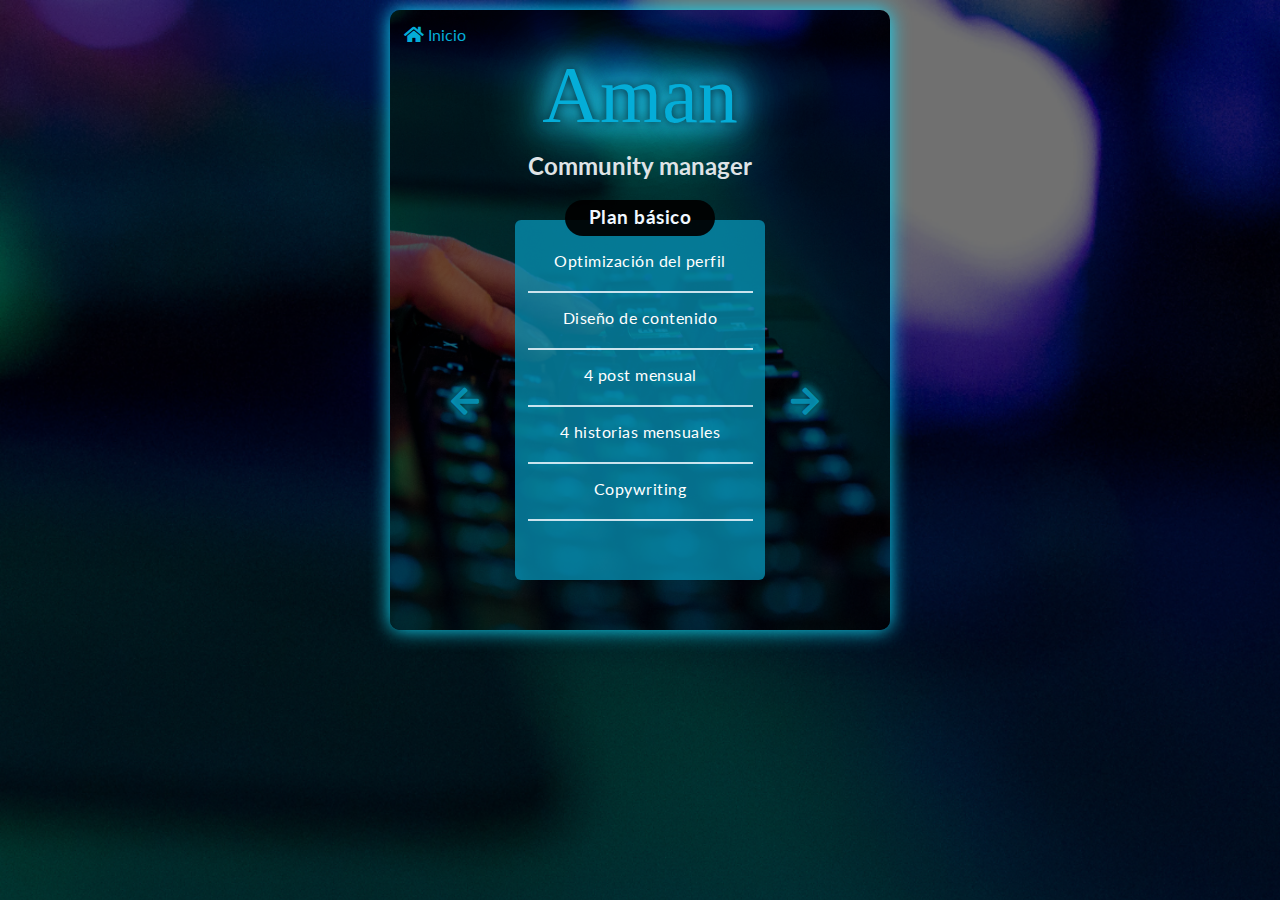
==== community.html @ 7cb7523f "primer commit" ====
<!DOCTYPE html>
<html lang="en">
<head>
    <meta charset="UTF-8">
    <meta name="viewport" content="width=device-width, initial-scale=1.0">
    <title>Aman</title>
    <link rel="stylesheet" href="estilos.css">
    <link href="https://db.onlinewebfonts.com/c/20e9fce1ca54ce1d7b7a7329de9bdaef?family=Gistesy" rel="stylesheet">
    <link href='https://fonts.googleapis.com/css?family=Lato:400,700' rel='stylesheet' type='text/css'>
   <link rel="stylesheet" href="https://cdnjs.cloudflare.com/ajax/libs/font-awesome/5.15.4/css/all.min.css">
</head>
<body>


    <div class="principal" >

        <button class="inicio" ><a href="index.html"><i class="fas fa-home"></i>Inicio</a></button>
        
        <p>Aman</p>
        <h1>Community manager</h1>
        <div class="carousel">
            <div class="carousel-inner">
              <div class="carousel-item active">
                <div class="content">
              
                    <div class="plan" id="planes">
                        <h3 class="planes">Plan básico</h3>
                        <h4>Optimización del perfil</h4>
                        <h4>Diseño de contenido</h4>
                        <h4>4 post mensual</h4>
                        <h4>4 historias mensuales</h4>
                        <h4>Copywriting</h4>
                    </div>
                </div>
              </div>

              <div class="carousel-item">
                <div class="content"> 
                  <div class="plan" id="planes1">
                    <h3 class="planes">Plan Medio</h3>
                      <h4>Optimización del perfil</h4>
                      <h4>Diseño de contenido</h4>
                      <h4>6 post mensual</h4>
                      <h4>10 historias mensuales</h4>
                      <h4>Copywriting</h4>
                  </div>
                </div>
              </div>

              <div class="carousel-item">
                <div class="content">
                    <div class="plan" id="planes2">
                        <h3 class="planes">Plan premium</h3>
                        <h4>Optimización del perfil</h4>
                        <h4>Diseño de contenido</h4>
                        <h4>6 post mensual</h4>
                        <h4>12 historias mensuales</h4>
                        <h4>3 reel</h4>
                        <h4>Copywriting</h4>
                    </div>
                </div>
              </div>

            </div>
            <button class="prev" onclick="changeSlide(-1)"><i class="fas fa-arrow-left" id="atras"></i></button>
            <button class="next" onclick="changeSlide(1)"><i class="fas fa-arrow-right" id="adelante"></i></button>
          </div>


        </div>
    



    



        <script>
            let slideIndex = 1; // Inicializa el índice en 1 en lugar de 0
            showSlides(slideIndex);
             
            function showSlides(n) {
                let slides = document.getElementsByClassName("carousel-item");
              if (n > slides.length) {slideIndex = 1} // Si el índice supera la cantidad de diapositivas, regresa al principio
              if (n < 1) {slideIndex = slides.length} // Si el índice es menor que 1, muestra la última diapositiva
              for (let i = 0; i < slides.length; i++) {
                slides[i].style.display = "none";
              }
              slides[slideIndex-1].style.display = "block" ; // Muestra la diapositiva actual
            }
            
            function changeSlide(n) {
              showSlides(slideIndex += n);
              
            }
            const plan = document.getElementById('planes');
            const plan1 = document.getElementById('planes1');
            const plan2 = document.getElementById('planes2');

const adelante = document.getElementById('adelante');

const atras = document.getElementById('atras');

adelante.onclick = () => {
   
    plan.classList.add('moveRightAnimation');
    plan1.classList.add('moveRightAnimation');
    plan2.classList.add('moveRightAnimation');
  
    setTimeout(() => {
        plan.classList.remove('moveRightAnimation');
    }, 500); 
};
atras.onclick = () => {
   
   plan.classList.add('moveRightAnimation2');
   plan1.classList.add('moveRightAnimation2');
   plan2.classList.add('moveRightAnimation2');
 
   setTimeout(() => {
       plan.classList.remove('moveRightAnimation');
   }, 500); 
};


            </script>
            
   
</body>
</html>
---- estilos.css ----
@import url(https://db.onlinewebfonts.com/c/20e9fce1ca54ce1d7b7a7329de9bdaef?family=Gistesy);
@font-face {
    font-family: "Lato";
    src: url('698242188-Lato-Bla.eot');
    src: url('698242188-Lato-Bla.eot?#iefix') format('embedded-opentype'),
    url('698242188-Lato-Bla.svg#Lato Black') format('svg'),
    url('698242188-Lato-Bla.woff') format('woff'),
    url('698242188-Lato-Bla.ttf') format('truetype');
    font-weight: normal;
    font-style: normal;
}
*{
    margin: 0;
    padding: 0;
    font-family: 'Lato';
}
body{
    display: flex;
    justify-content: center;
    background-image: url('imagenes/2.png');

    background-size: cover;

}
.principal{
    display: flex;
    flex-direction: column;
    align-items: center;
    background-image: url('imagenes/2.png');
    background-position:center;
    background-size: cover;
    background-repeat: no-repeat;
    margin-top: 10px;
    margin-bottom: 10PX;
    width: 500px;
    height: 620px;
    box-shadow: 0 0 20px rgb(16, 223, 255);
    border-radius: 10px;
}
.principal .inicio{
    background-color: transparent;
    position: absolute;
    width: 80px;
    margin-left: -410px;
  margin-top: 0px;
}
.principal .inicio a{
    color: #04add8;
    font-size: 1rem;
  
}
.principal .inicio a i{
 padding-right:4px ;
 font-size: 1.1rem;
  
}
.principal .inicio a:hover{
    color: #37d7ff;
    font-size: 16.4px;
}

.principal p{
    font-family:gistesy ;
    font-size: 5rem;
    margin-top: 40px;
    margin-bottom: 10px;
    color: #04add8;
    text-shadow: 0 0 10px rgb(4, 29, 38) , 0 0 20px rgb(9, 196, 234) , 0 0 30px rgb(101, 206, 255) , 0 0 40px #00d5ff , 0 0 70px #00ffff , 0 0 80px #00ffff , 0 0 100px #00ffff ;
    animation:luz 4s ease ;
}
@keyframes luz {
    0% { opacity: 1; } /* Inicio de la animación */
    50% {  opacity: 0.1; } /* 50% de la animación */
    100% { opacity: 1; } /* Fin de la animación */
}

.principal h1{
    color: rgb(223, 227, 230);
    font-size: 1.5rem;
    margin-bottom: 20px;
}
.principal h2{
    text-align: center;
    margin-bottom: 20px;
    color: rgb(223, 227, 230);
    font-weight: normal;
    font-size: 1.1rem;
    letter-spacing: 0.6px;
}
.principal button{
    width: 230px;
    height: 48px;
    background-color: #0691b4c3;
    border: none;
    border-radius: 20px;
   
    margin-top: 30px;
    font-size: 1.1rem;
    cursor: pointer;
}
.principal button a{
    text-decoration: none;
    color: rgb(255, 255, 255);
}
.principal button a:hover{
    text-decoration:underline;
   
}



/* Community manager */

.plan{
    display: flex;
    flex-direction: column;
    align-items: center;
    background-color: #0691b4c3 ;
    color: rgb(255, 255, 255);
    width: 250px;
    height: 360px;
    border-radius: 6px;
    margin-top: 20px;
}
 .planes{
    text-align: center;
    height: 30px;
    padding-top: 6px;
    margin-top: -20px;
    border: none;
    border-radius: 30px;
    background-color: rgba(0, 0, 0, 0.928);
    color: aliceblue;
    width: 60%;
    letter-spacing: 0.5px;
    z-index: 1;
    
}
.diseños{
    text-align: center;
    height: 30px;
    padding-top: 6px;
    margin-top: -10px;
    margin-bottom: 10px;
    margin-left: 25px;
    border: none;
    border-radius: 30px;
    background-color: rgba(0, 0, 0, 0.824);
    color: aliceblue;
    width: 80%;
    letter-spacing: 0.5px;
    font-weight: lighter;
    z-index: 1;
}
.plan h4{
    width: 90%;
    margin-top: 15px;
    text-align: center;
    border-bottom: 2px solid rgba(240, 248, 255, 0.842);
    height: 40px;
    font-weight: normal;
    letter-spacing: 0.5px;
}


/*DISEÑO WEB*/
.diseño{
    width: 260px;
    height: 390px;

}
.diseño img{
    width: 100%;
    height: 100%;
    border-radius: 6px;
}


/* CARRUSEL */
.carousel {
    position: relative;
    max-width: 600px;
    margin: 0 auto;
  }
  
  .carousel-inner {
    display: flex;
  }
  
  .carousel-item {
    display: none;
    transition: transform 0.5s ease;
  }
  
  .carousel-item.active {
    display: block;
    transform: translateX(0);
  }
  
  .carousel-item.next {
    transform: translateX(100%);
  }
  
  .carousel-item.prev {
    transform: translateX(-100%);
  }
  
  

  
 .carousel button {
    position: absolute;
    top: 45%;
    transform: translateY(-50%);
    background-color:transparent;
    color:  #06a6cec3;
    border: none;
    text-shadow: 0 0 5px rgb(4, 29, 38) , 0 0 5px rgba(9, 141, 167, 0.801) , 0 0 10px rgba(10, 95, 134, 0.522) , 0 0 10px #0488a3 , 0 0 20px #0688a9a0 , 0 0 90px #05809fb7 , 0 0 10px #04b9b9 ;
    cursor: pointer;

  }
  
  .carousel .prev {
    width: 60px;
   margin-left: -80px;
  }
  
  .carousel .next {
    width: 60px;
    margin-left: 260px;
  }
  .carousel button i{
    font-size: 2rem;
    
  }
  
  .plan {
    /* Estilos para el elemento plan */
    transition: opacity 0.8s ease; /* Transición para suavizar el cambio de opacidad */
}

.moveRightAnimation {
    animation: moveRight 0.5s ease;
}


@keyframes moveRight {
    0% { transform: translateX(0); opacity: 1; } /* Inicio de la animación */
    50% { transform: translateX(15px); opacity: 0.1; } /* 50% de la animación */
    100% { transform: translateX(0); opacity: 1; } /* Fin de la animación */
}
.moveRightAnimation2{
    animation: moveRight 0.5s ease;
}

/*RESPONSIVE*/

@media (max-width:550px){
    .principal{
        margin: 0;
        border-radius: 0px;
        width: 100%;
        height: 640px;
    }
    .principal p{
        margin-top: 20px;
       
        }
        .principal h1{
            font-size: 1.4rem;
         
        }
        .principal h2{
            font-size: 1rem;
        
        }
        .carousel .prev {
           margin-left: -70px;
          }
          
          .carousel .next {
            margin-left: 250px;
          }
          .carousel button i{
            font-size: 1.9rem;
          }

          .principal .inicio{
            margin-left: -310px;
       
        }
        .principal .inicio a{
            color: #04add8;
            font-size: 1rem;
          
        }
        .principal .inicio a i{
         padding-right:3px ;
         font-size: 1rem;
          
        }
        .diseño{
     
            height: 410px;
        
        }
}
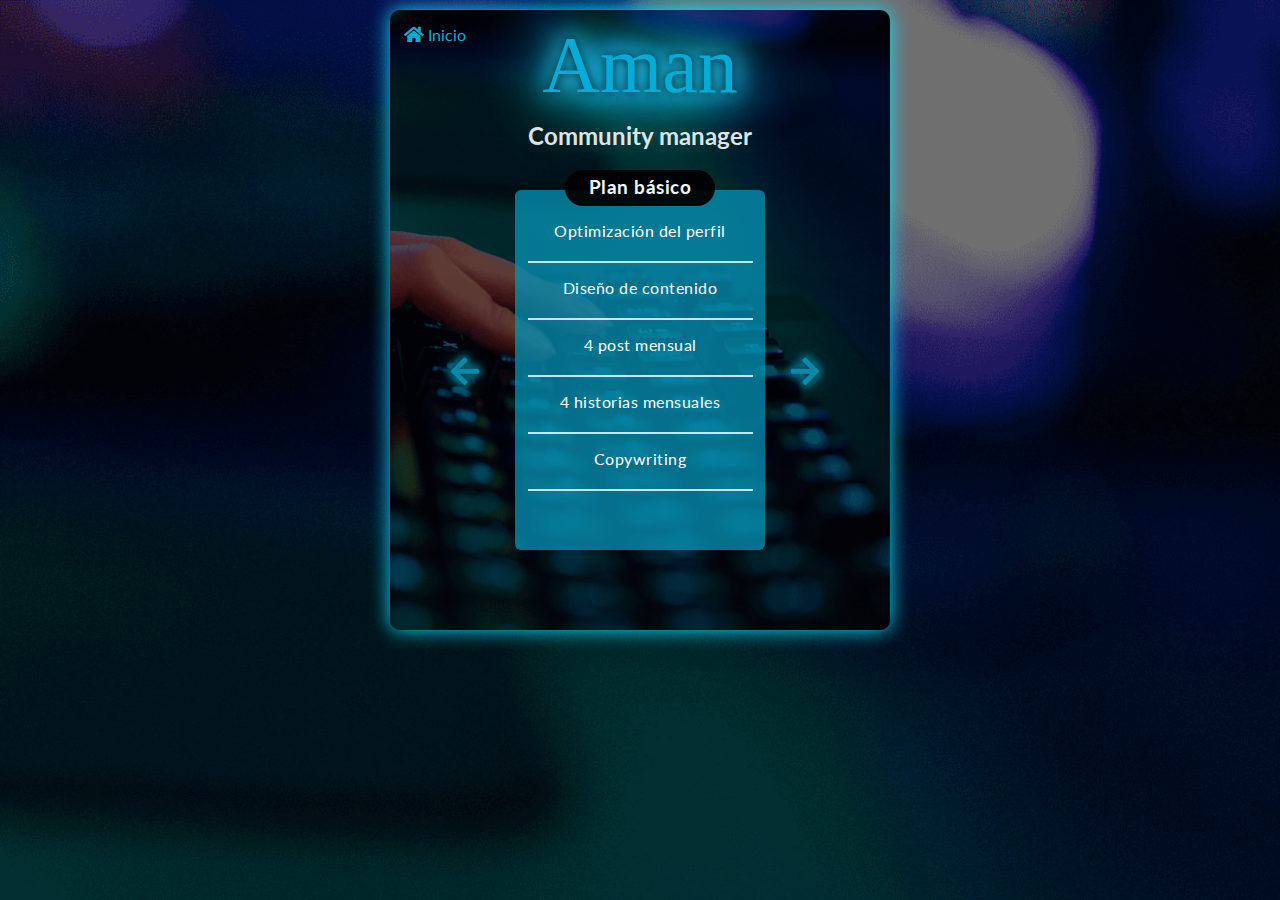
==== commit 6dc322a6: "responsive 1" ====
--- a/community.html
+++ b/community.html
@@ -119,7 +119,7 @@
    plan2.classList.add('moveRightAnimation2');
  
    setTimeout(() => {
-       plan.classList.remove('moveRightAnimation');
+       plan.classList.remove('moveRightAnimation2');
    }, 500); 
 };
 
--- a/estilos.css
+++ b/estilos.css
@@ -62,7 +62,7 @@
 .principal p{
     font-family:gistesy ;
     font-size: 5rem;
-    margin-top: 40px;
+    margin-top: 10px;
     margin-bottom: 10px;
     color: #04add8;
     text-shadow: 0 0 10px rgb(4, 29, 38) , 0 0 20px rgb(9, 196, 234) , 0 0 30px rgb(101, 206, 255) , 0 0 40px #00d5ff , 0 0 70px #00ffff , 0 0 80px #00ffff , 0 0 100px #00ffff ;
@@ -238,7 +238,9 @@
     /* Estilos para el elemento plan */
     transition: opacity 0.8s ease; /* Transición para suavizar el cambio de opacidad */
 }
-
+.moveRightAnimation2 {
+    animation: moveLeft 0.5s ease;
+}
 .moveRightAnimation {
     animation: moveRight 0.5s ease;
 }
@@ -249,9 +251,55 @@
     50% { transform: translateX(15px); opacity: 0.1; } /* 50% de la animación */
     100% { transform: translateX(0); opacity: 1; } /* Fin de la animación */
 }
-.moveRightAnimation2{
-    animation: moveRight 0.5s ease;
-}
+@keyframes moveLeft {
+    0% { transform: translateX(0); opacity: 1; } /* Inicio de la animación */
+    50% { transform: translateX(-15px); opacity: 0.1; } /* 50% de la animación */
+    100% { transform: translateX(0); opacity: 1; } /* Fin de la animación */
+}
+
+
+
+
+
+/*CONTACTO*/
+
+.contacto{
+    display: flex;
+    flex-direction: column;
+    align-items: center;
+    width: 100%;
+}
+.contacto a{
+    text-decoration: none;
+    margin-top: 30px;
+    color: aliceblue;
+    font-size: 1.2rem;
+    text-align: center;
+    border: 2px solid #0691b4c3 ;
+    width: 50%;
+    height: 150px;
+    box-shadow: 0 0 5px rgb(11, 163, 186);
+   
+}
+.contacto i{
+    width: 40px;
+    height: 40px;
+    font-size: 2.3rem;
+    margin: 10px 0;
+    color: rgb(6, 178, 205);
+
+}
+
+.contacto a h3{
+margin-bottom: 10px;
+text-shadow: 1px 1px 2px rgba(3, 44, 52, 0.824);
+}
+.contacto a span{
+    margin: 6px 0;
+    letter-spacing: 0.6px;
+    text-shadow: 1px 1px 2px rgba(3, 44, 52, 0.824);
+}
+
 
 /*RESPONSIVE*/
 
@@ -260,11 +308,10 @@
         margin: 0;
         border-radius: 0px;
         width: 100%;
-        height: 640px;
+        height: 680px;
     }
     .principal p{
         margin-top: 20px;
-       
         }
         .principal h1{
             font-size: 1.4rem;
@@ -275,18 +322,18 @@
         
         }
         .carousel .prev {
-           margin-left: -70px;
+           margin-left: -60px;
           }
           
           .carousel .next {
-            margin-left: 250px;
+            margin-left: 245px;
           }
           .carousel button i{
             font-size: 1.9rem;
           }
 
           .principal .inicio{
-            margin-left: -310px;
+            margin-left: -290px;
        
         }
         .principal .inicio a{
@@ -300,8 +347,31 @@
           
         }
         .diseño{
-     
             height: 410px;
+        }
+
+        .contacto a{
+           width: 75%;
+           height: 162px;
+        }
+        .contacto i{
+            width: 40px;
+            height: 40px;
+            font-size: 2.3rem;
+            margin: 10px 0;
+            color: rgb(6, 178, 205);
         
         }
+        
+        .contacto a h3{
+        margin-bottom: 10px;
+        text-shadow: 1px 1px 2px rgba(3, 44, 52, 0.967);
+        }
+        .contacto a span{
+            margin: 6px 0;
+            letter-spacing: 0.5px;
+            text-shadow: 1px 1px 2px rgba(3, 44, 52, 0.927);
+            font-size: 1.1rem;
+        }
+        
 }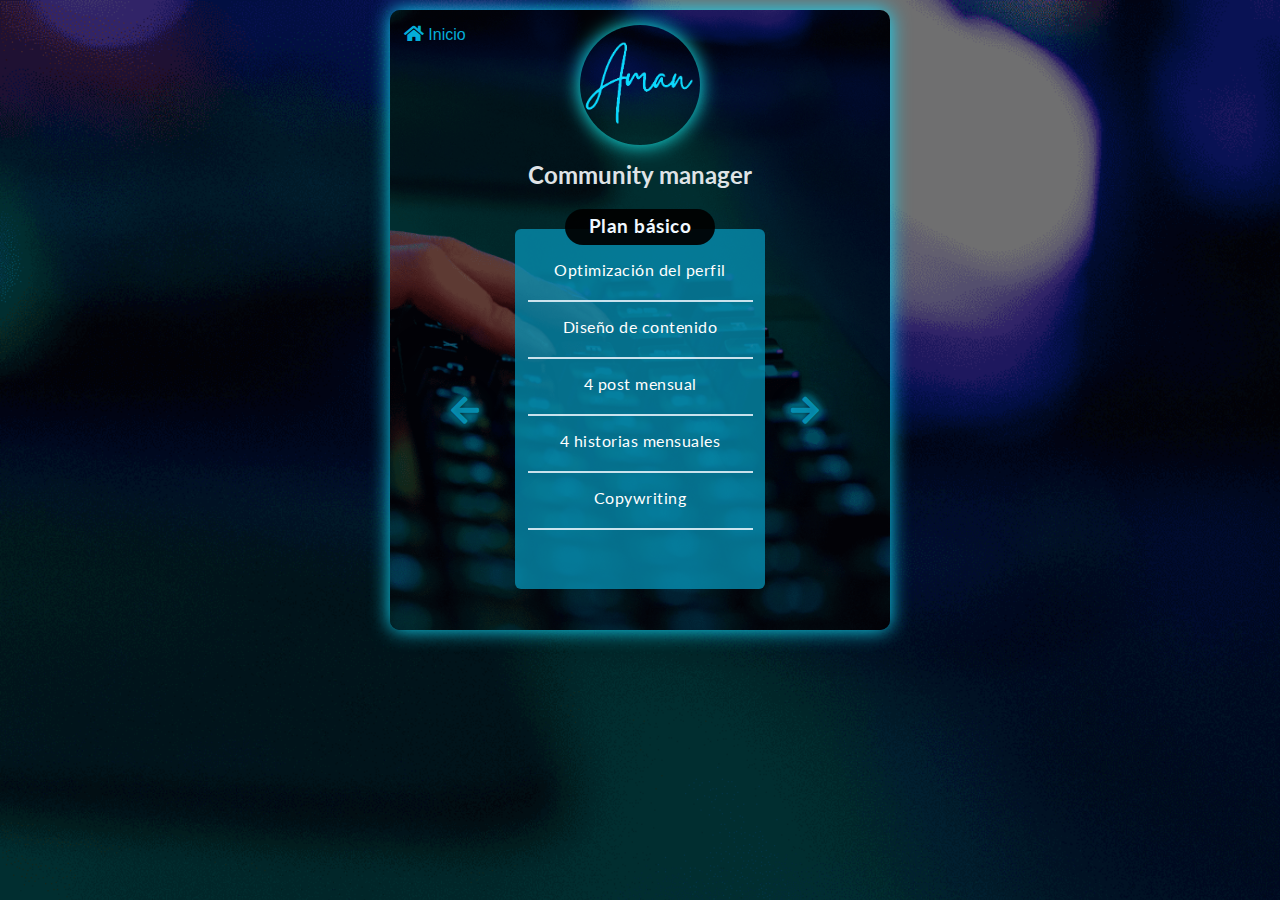
==== commit b4d79a91: "responsive 2" ====
--- a/community.html
+++ b/community.html
@@ -4,19 +4,411 @@
     <meta charset="UTF-8">
     <meta name="viewport" content="width=device-width, initial-scale=1.0">
     <title>Aman</title>
-    <link rel="stylesheet" href="estilos.css">
     <link href="https://db.onlinewebfonts.com/c/20e9fce1ca54ce1d7b7a7329de9bdaef?family=Gistesy" rel="stylesheet">
     <link href='https://fonts.googleapis.com/css?family=Lato:400,700' rel='stylesheet' type='text/css'>
    <link rel="stylesheet" href="https://cdnjs.cloudflare.com/ajax/libs/font-awesome/5.15.4/css/all.min.css">
 </head>
+<style>
+  
+@font-face {
+    font-family: "Lato";
+    src: url('698242188-Lato-Bla.eot');
+    src: url('698242188-Lato-Bla.eot?#iefix') format('embedded-opentype'),
+    url('698242188-Lato-Bla.svg#Lato Black') format('svg'),
+    url('698242188-Lato-Bla.woff') format('woff'),
+    url('698242188-Lato-Bla.ttf') format('truetype');
+    font-weight: normal;
+    font-style: normal;
+}
+*{
+    margin: 0;
+    padding: 0;
+}
+body{
+    display: flex;
+    justify-content: center;
+    background-image: url('imagenes/2.png');
+    background-size: cover;
+
+}
+.principal{
+    display: flex;
+    flex-direction: column;
+    align-items: center;
+    background-image: url('imagenes/2.png');
+    background-position:center;
+    background-size: cover;
+    background-repeat: no-repeat;
+    margin-top: 10px;
+    margin-bottom: 10PX;
+    width: 500px;
+    height: 620px;
+    box-shadow: 0 0 20px rgb(16, 223, 255);
+    border-radius: 10px;
+    font-family: 'Lato';
+}
+.principal .inicio{
+    background-color: transparent;
+    position: absolute;
+    width: 70px;
+    margin-left: -410px;
+  margin-top: 0px;
+}
+.principal .inicio a{
+    color: #04add8;
+    font-size: 1rem;
+    width: 70px;
+   
+  
+}
+.principal .inicio a i{
+ padding-right:4px ;
+ font-size: 1.1rem;
+  
+}
+.principal .inicio a:hover{
+    color: #37d7ff;
+    font-size: 16.4px;
+}
+.logo{
+    width: 120px;
+    height: 120px;
+    box-shadow: 0 0 20px rgb(16, 223, 255);
+    border-radius: 200px;
+    margin: 15px 0;
+    filter: brightness(1.5);
+    animation: spin 5s linear, luz 10s; /* animación de rotación */
+    
+    transform-style: preserve-3d; /* Mantiene la imagen en 3D */
+}
+@keyframes spin {
+    0% {
+      transform: rotateY(0deg); /* Rotación inicial */
+    }
+    100% {
+      transform: rotateY(360deg); /* Rotación completa */
+    }
+    
+  }
+  
+
+@keyframes luz {
+    0% { opacity: 1; } /* Inicio de la animación */
+    50% {  opacity: 0.1; } /* 50% de la animación */
+    100% { opacity: 1; } /* Fin de la animación */
+}
+
+.principal h1{
+    color: rgb(223, 227, 230);
+    font-size: 1.5rem;
+    margin-bottom: 20px;
+}
+.principal h2{
+    text-align: center;
+    margin-bottom: 20px;
+    color: rgb(223, 227, 230);
+    font-weight: normal;
+    font-size: 1.1rem;
+    letter-spacing: 0.6px;
+}
+.principal button{
+    width: 230px;
+    height: 48px;
+    background-color: #0691b4c3;
+    border: none;
+    border-radius: 20px;
+    margin-top: 30px;
+    font-size: 1.1rem;
+    cursor: pointer;
+}
+.principal button a{
+    text-decoration: none;
+    color: rgb(255, 255, 255);
+}
+.principal .link:active{
+    width: 226px;
+    height: 45px;
+    font-size: 1rem;
+    box-shadow: 0 0 10px rgba(16, 223, 255, 0.9);
+}
+
+
+
+
+/* Community manager */
+
+.plan{
+    display: flex;
+    flex-direction: column;
+    align-items: center;
+    background-color: #0691b4c3 ;
+    color: rgb(255, 255, 255);
+    width: 250px;
+    height: 360px;
+    border-radius: 6px;
+    margin-top: 20px;
+}
+ .planes{
+    text-align: center;
+    height: 30px;
+    padding-top: 6px;
+    margin-top: -20px;
+    border: none;
+    border-radius: 30px;
+    background-color: rgba(0, 0, 0, 0.928);
+    color: aliceblue;
+    width: 60%;
+    letter-spacing: 0.5px;
+    z-index: 1;
+    
+}
+.diseños{
+    text-align: center;
+    height: 30px;
+    padding-top: 6px;
+    margin-top: -10px;
+    margin-bottom: 10px;
+    margin-left: 25px;
+    border: none;
+    border-radius: 30px;
+    background-color: rgba(0, 0, 0, 0.824);
+    color: aliceblue;
+    width: 80%;
+    letter-spacing: 0.5px;
+    font-weight: lighter;
+    z-index: 1;
+}
+.plan h4{
+    width: 90%;
+    margin-top: 15px;
+    text-align: center;
+    border-bottom: 2px solid rgba(240, 248, 255, 0.842);
+    height: 40px;
+    font-weight: normal;
+    letter-spacing: 0.5px;
+}
+
+
+/*DISEÑO WEB*/
+.diseño{
+    width: 260px;
+    height: 390px;
+
+}
+.diseño img{
+    width: 100%;
+    height: 100%;
+    border-radius: 6px;
+}
+
+
+/* CARRUSEL */
+.carousel {
+    position: relative;
+    max-width: 600px;
+    margin: 0 auto;
+  }
+  
+  .carousel-inner {
+    display: flex;
+  }
+  
+  .carousel-item {
+    display: none;
+    transition: transform 0.5s ease;
+  }
+  
+  .carousel-item.active {
+    display: block;
+    transform: translateX(0);
+  }
+  
+  .carousel-item.next {
+    transform: translateX(100%);
+  }
+  
+  .carousel-item.prev {
+    transform: translateX(-100%);
+  }
+  
+  
+
+  
+ .carousel button {
+    position: absolute;
+    top: 45%;
+    transform: translateY(-50%);
+    background-color:transparent;
+    color:  #06a6cec3;
+    border: none;
+    text-shadow: 0 0 5px rgb(4, 29, 38) , 0 0 5px rgba(9, 141, 167, 0.801) , 0 0 10px rgba(10, 95, 134, 0.522) , 0 0 10px #0488a3 , 0 0 20px #0688a9a0 , 0 0 90px #05809fb7 , 0 0 10px #04b9b9 ;
+    cursor: pointer;
+
+  }
+  
+  .carousel .prev {
+    width: 60px;
+   margin-left: -80px;
+  }
+  
+  .carousel .next {
+    width: 60px;
+    margin-left: 260px;
+  }
+  .carousel button i{
+    font-size: 2rem;
+    
+  }
+  
+  .plan {
+    /* Estilos para el elemento plan */
+    transition: opacity 0.8s ease; /* Transición para suavizar el cambio de opacidad */
+}
+.moveRightAnimation2 {
+    animation: moveLeft 0.5s ease;
+}
+.moveRightAnimation {
+    animation: moveRight 0.5s ease;
+}
+
+
+@keyframes moveRight {
+    0% { transform: translateX(0); opacity: 1; } /* Inicio de la animación */
+    50% { transform: translateX(15px); opacity: 0.1; } /* 50% de la animación */
+    100% { transform: translateX(0); opacity: 1; } /* Fin de la animación */
+}
+@keyframes moveLeft {
+    0% { transform: translateX(0); opacity: 1; } /* Inicio de la animación */
+    50% { transform: translateX(-15px); opacity: 0.1; } /* 50% de la animación */
+    100% { transform: translateX(0); opacity: 1; } /* Fin de la animación */
+}
+
+
+
+
+
+/*CONTACTO*/
+
+.contacto{
+    display: flex;
+    flex-direction: column;
+    align-items: center;
+    width: 100%;
+}
+.contacto a{
+    text-decoration: none;
+    margin-top: 30px;
+    color: aliceblue;
+    font-size: 1.2rem;
+    text-align: center;
+    border: 2px solid #0691b4c3 ;
+    width: 60%;
+    height: 150px;
+    box-shadow: 0 0 5px rgb(11, 163, 186);
+   
+}
+.contacto i{
+    width: 40px;
+    height: 40px;
+    font-size: 2.3rem;
+    margin: 10px 0;
+    color: rgb(6, 178, 205);
+
+}
+
+.contacto a h3{
+margin-bottom: 10px;
+text-shadow: 1px 1px 2px rgba(3, 44, 52, 0.824);
+}
+.contacto a span{
+    margin: 6px 0;
+    letter-spacing: 0.6px;
+    text-shadow: 1px 1px 2px rgba(3, 44, 52, 0.824);
+}
+
+
+/*RESPONSIVE*/
+
+@media (max-width:550px){
+    .principal{
+        margin: 0;
+        border-radius: 0px;
+        width: 100%;
+        height: 750px;
+    }
+    .principal p{
+        margin-top: 20px;
+        }
+        .principal h1{
+            font-size: 1.4rem;
+         
+        }
+        .principal h2{
+            font-size: 1rem;
+        
+        }
+        .carousel .prev {
+           margin-left: -60px;
+          }
+          
+          .carousel .next {
+            margin-left: 245px;
+          }
+          .carousel button i{
+            font-size: 1.9rem;
+          }
+
+          .principal .inicio{
+            margin-left: -290px;
+       
+        }
+        .principal .inicio a{
+            color: #04add8;
+            font-size: 1rem;
+          
+        }
+        .principal .inicio a i{
+         padding-right:3px ;
+         font-size: 1rem;
+          
+        }
+        .diseño{
+            height: 410px;
+        }
+
+        .contacto a{
+           width: 75%;
+           height: 162px;
+        }
+        .contacto i{
+            width: 40px;
+            height: 40px;
+            font-size: 2.3rem;
+            margin: 10px 0;
+            color: rgb(6, 178, 205);
+        
+        }
+        
+        .contacto a h3{
+        margin-bottom: 10px;
+        text-shadow: 1px 1px 2px rgba(3, 44, 52, 0.967);
+        }
+        .contacto a span{
+            margin: 6px 0;
+            letter-spacing: 0.5px;
+            text-shadow: 1px 1px 2px rgba(3, 44, 52, 0.927);
+            font-size: 1.1rem;
+        }
+        
+}
+</style>
 <body>
 
 
     <div class="principal" >
 
         <button class="inicio" ><a href="index.html"><i class="fas fa-home"></i>Inicio</a></button>
-        
-        <p>Aman</p>
+        <img class="logo" src="imagenes/logo-aman.png" alt="foto">
         <h1>Community manager</h1>
         <div class="carousel">
             <div class="carousel-inner">
